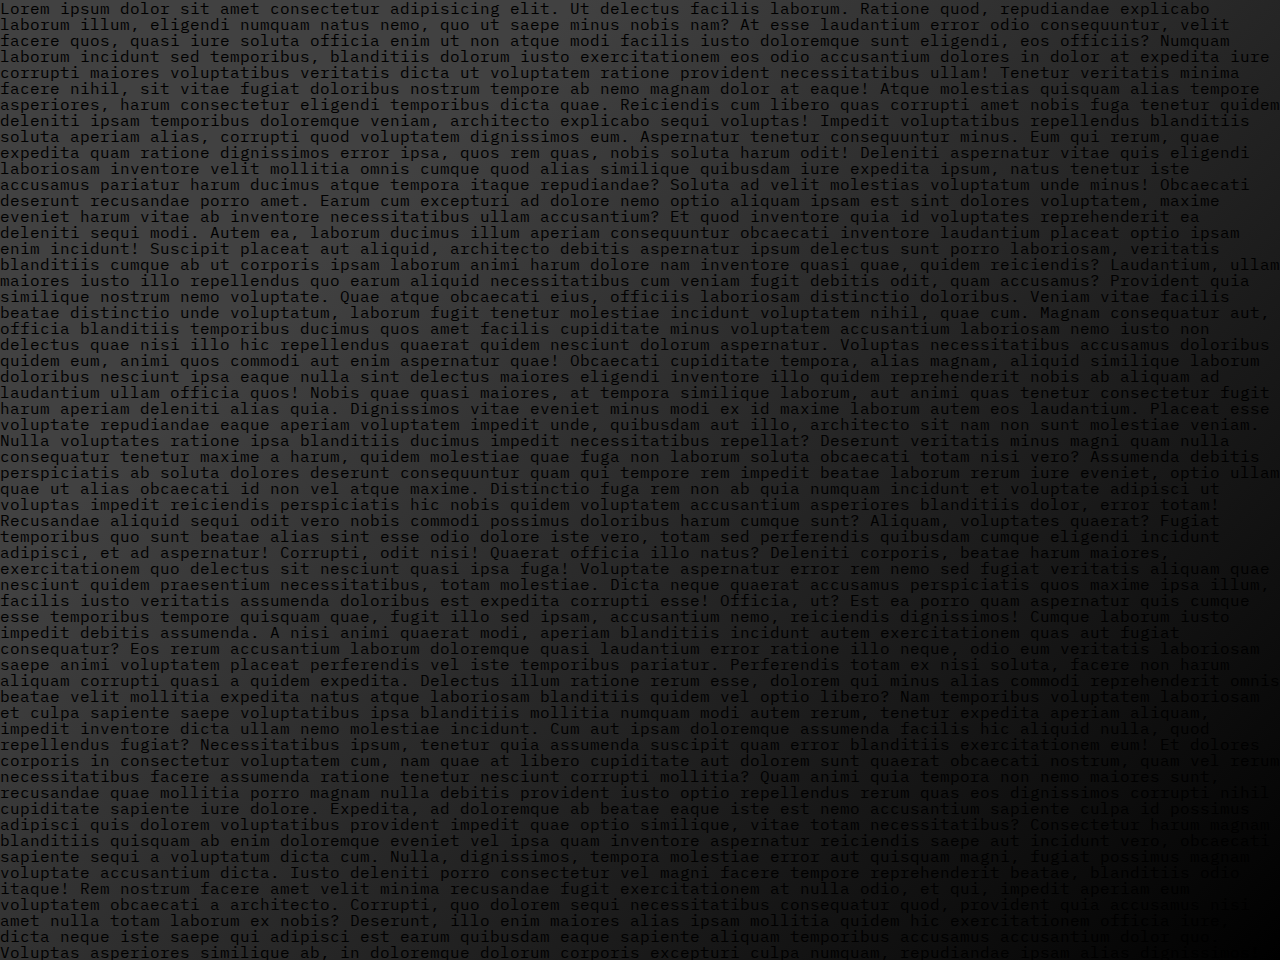
==== achivements.html @ c2c68e6d "com" ====
<!DOCTYPE html>
<html lang="ru">
	 <head>
	<title>Achivements</title>
	<meta charset="UTF-8">
	<meta name="format-detection" content="telephone=no">
	<link rel="stylesheet" href="css/style.min.css">
	<link rel="shortcut icon" href="favicon.ico">
	<!-- <meta name="robots" content="noindex, nofollow"> -->
	<!-- <meta name="viewport" content="width=device-width, initial-scale=1.0, maximum-scale=1.0, user-scalable=0"> -->
	<meta name="viewport" content="width=device-width, initial-scale=1.0">
</head>
	<body>
		<div class="wrapper">
			<header class="header">
	
</header>
			<main class="page">
                <h1 class="test">Lorem ipsum dolor sit amet consectetur adipisicing elit. Ut delectus facilis laborum. Ratione quod, repudiandae explicabo laborum illum, eligendi numquam natus nemo, quo ut saepe minus nobis nam? At esse laudantium error odio consequuntur, velit facere quos, quasi iure soluta officia enim ut non atque modi facilis iusto doloremque sunt eligendi, eos officiis? Numquam laborum incidunt sed temporibus, blanditiis dolorum iusto exercitationem eos odio accusantium dolores in dolor at expedita iure corrupti maiores voluptatibus veritatis dicta ut voluptatem ratione provident necessitatibus ullam! Tenetur veritatis minima facere nihil, sit vitae fugiat doloribus nostrum tempore ab nemo magnam dolor at eaque! Atque molestias quisquam alias tempore asperiores, harum consectetur eligendi temporibus dicta quae. Reiciendis cum libero quas corrupti amet nobis fuga tenetur quidem deleniti ipsam temporibus doloremque veniam, architecto explicabo sequi voluptas! Impedit voluptatibus repellendus blanditiis soluta aperiam alias, corrupti quod voluptatem dignissimos eum. Aspernatur tenetur consequuntur minus. Eum qui rerum, quae expedita quam ratione dignissimos error ipsa, quos rem quas, nobis soluta harum odit! Deleniti aspernatur vitae quis eligendi laboriosam inventore velit mollitia omnis cumque quod alias similique quibusdam iure expedita ipsum, natus tenetur iste accusamus pariatur harum ducimus atque tempora itaque repudiandae? Soluta ad velit molestias voluptatum unde minus! Obcaecati deserunt recusandae porro amet. Earum cum excepturi ad dolore nemo optio aliquam ipsam est sint dolores voluptatem, maxime eveniet harum vitae ab inventore necessitatibus ullam accusantium? Et quod inventore quia id voluptates reprehenderit ea deleniti sequi modi. Autem ea, laborum ducimus illum aperiam consequuntur obcaecati inventore laudantium placeat optio ipsam enim incidunt! Suscipit placeat aut aliquid, architecto debitis aspernatur ipsum delectus sunt porro laboriosam, veritatis blanditiis cumque ab ut corporis ipsam laborum animi harum dolore nam inventore quasi quae, quidem reiciendis? Laudantium, ullam maiores iusto illo repellendus quo earum aliquid necessitatibus cum veniam fugit debitis odit, quam accusamus? Provident quia similique nostrum nemo voluptate. Quae atque obcaecati eius, officiis laboriosam distinctio doloribus. Veniam vitae facilis beatae distinctio unde voluptatum, laborum fugit tenetur molestiae incidunt voluptatem nihil, quae cum. Magnam consequatur aut, officia blanditiis temporibus ducimus quos amet facilis cupiditate minus voluptatem accusantium laboriosam nemo iusto non delectus quae nisi illo hic repellendus quaerat quidem nesciunt dolorum aspernatur. Voluptas necessitatibus accusamus doloribus quidem eum, animi quos commodi aut enim aspernatur quae! Obcaecati cupiditate tempora, alias magnam, aliquid similique laborum doloribus nesciunt ipsa eaque nulla sint delectus maiores eligendi inventore illo quidem reprehenderit nobis ab aliquam ad laudantium ullam officia quos! Nobis quae quasi maiores, at tempora similique laborum, aut animi quas tenetur consectetur fugit harum aperiam deleniti alias quia. Dignissimos vitae eveniet minus modi ex id maxime laborum autem eos laudantium. Placeat esse voluptate repudiandae eaque aperiam voluptatem impedit unde, quibusdam aut illo, architecto sit nam non sunt molestiae veniam. Nulla voluptates ratione ipsa blanditiis ducimus impedit necessitatibus repellat? Deserunt veritatis minus magni quam nulla consequatur tenetur maxime a harum, quidem molestiae quae fuga non laborum soluta obcaecati totam nisi vero? Assumenda debitis perspiciatis ab soluta dolores deserunt consequuntur quam qui tempore rem impedit beatae laborum rerum iure eveniet, optio ullam quae ut alias obcaecati id non vel atque maxime. Distinctio fuga rem non ab quia numquam incidunt et voluptate adipisci ut voluptas impedit reiciendis perspiciatis hic nobis quidem voluptatem accusantium asperiores blanditiis dolor, error totam! Recusandae aliquid sequi odit vero nobis commodi possimus doloribus harum cumque sunt? Aliquam, voluptates quaerat? Fugiat temporibus quo sunt beatae alias sint esse odio dolore iste vero, totam sed perferendis quibusdam cumque eligendi incidunt adipisci, et ad aspernatur! Corrupti, odit nisi! Quaerat officia illo natus? Deleniti corporis, beatae harum maiores, exercitationem quo delectus sit nesciunt quasi ipsa fuga! Voluptate aspernatur error rem nemo sed fugiat veritatis aliquam quae nesciunt quidem praesentium necessitatibus, totam molestiae. Dicta neque quaerat accusamus perspiciatis quos maxime ipsa illum, facilis iusto veritatis assumenda doloribus est expedita corrupti esse! Officia, ut? Est ea porro quam aspernatur quis cumque esse temporibus tempore quisquam quae, fugit illo sed ipsam, accusantium nemo, reiciendis dignissimos! Cumque laborum iusto impedit debitis assumenda. A nisi animi quaerat modi, aperiam blanditiis incidunt autem exercitationem quas aut fugiat consequatur? Eos rerum accusantium laborum doloremque quasi laudantium error ratione illo neque, odio eum veritatis laboriosam saepe animi voluptatem placeat perferendis vel iste temporibus pariatur. Perferendis totam ex nisi soluta, facere non harum aliquam corrupti quasi a quidem expedita. Delectus illum ratione rerum esse, dolorem qui minus alias commodi reprehenderit omnis beatae velit mollitia expedita natus atque laboriosam blanditiis quidem vel optio libero? Nam temporibus voluptatem laboriosam et culpa sapiente saepe voluptatibus ipsa blanditiis mollitia numquam modi autem rerum, tenetur expedita aperiam aliquam, impedit inventore dicta ullam nemo molestiae incidunt. Cum aut ipsam doloremque assumenda facilis hic aliquid nulla, quod repellendus fugiat? Necessitatibus ipsum, tenetur quia assumenda suscipit quam error blanditiis exercitationem eum! Et dolores corporis in consectetur voluptatem cum, nam quae at libero cupiditate aut dolorem sunt quaerat obcaecati nostrum, quam vel rerum necessitatibus facere assumenda ratione tenetur nesciunt corrupti mollitia? Quam animi quia tempora non nemo maiores sunt, recusandae quae mollitia porro magnam nulla debitis provident iusto optio repellendus rerum quas eos dignissimos corrupti nihil cupiditate sapiente iure dolore. Expedita, ad doloremque ab beatae eaque iste est nemo accusantium sapiente culpa id possimus adipisci quis dolorem voluptatibus provident impedit quae optio similique, vitae totam necessitatibus? Consectetur harum magnam blanditiis quisquam ab enim doloremque eveniet vel ipsa quam inventore aspernatur reiciendis saepe aut incidunt vero, obcaecati sapiente sequi a voluptatum dicta cum. Nulla, dignissimos, tempora molestiae error aut quisquam magni, fugiat possimus magnam voluptate accusantium dicta. Iusto deleniti porro consectetur vel magni facere tempore reprehenderit beatae, blanditiis odio itaque! Rem nostrum facere amet velit minima recusandae fugit exercitationem at nulla odio, et qui, impedit aperiam eum voluptatem obcaecati a architecto. Corrupti, quo dolorem sequi necessitatibus consequatur quod, provident quia accusamus nisi amet nulla totam laborum ex nobis? Deserunt, illo enim maiores alias ipsam mollitia quidem hic exercitationem officia iure, dicta neque iste saepe qui adipisci est earum quibusdam eaque sapiente aliquam temporibus accusamus accusantium dolor quo. Voluptas asperiores similique ab, in doloremque dolorum corporis excepturi culpa numquam, repudiandae ipsam alias dignissimos!</h1>
        	</main>
			<footer class="footer">
	<div class="container">
		
	</div>
</footer>
		</div>
		<div class="popup popup_popup">
	<div class="popup__content">
		<div class="popup__body">
			<div class="popup__close"></div>
		</div>
	</div>
</div>
<div class="popup popup_massagename-message">
	<div class="popup__content">
		<div class="popup__body">
			<div class="popup__close"></div>
		</div>
	</div>
</div>
<div class="popup popup_video">
	<div class="popup__content">
		<div class="popup__body">
			<div class="popup__close popup__close_video"></div>
			<div class="popup__video _video"></div>
		</div>
	</div>
</div>

		<!-- Swiper -->
<!-- <script src="https://unpkg.com/swiper/swiper-bundle.min.js"></script> -->
<script src="js/vendors.min.js"></script>
<script src="js/app.min.js"></script>
	</body>
</html>
---- css/style.min.css ----
@charset "UTF-8";
@import url("https://fonts.googleapis.com/css2?family=IBM+Plex+Mono:ital,wght@0,100;0,300;0,700;1,100;1,300&display=swap");
* {
  padding: 0px;
  margin: 0px;
  border: 0px;
}

*,
*:before,
*:after {
  -moz-box-sizing: border-box;
  -webkit-box-sizing: border-box;
  box-sizing: border-box;
}

aside,
nav,
footer,
header,
section {
  display: block;
}

html {
  font-size: 16px;
}

html,
body {
  height: 100%;
  min-width: 320px;
}

body {
  line-height: 1;
  font-family: "IBM Plex Mono", monospace;
  -ms-text-size-adjust: 100%;
  -moz-text-size-adjust: 100%;
  -webkit-text-size-adjust: 100%;
}

input,
button,
textarea {
  font-family: "IBM Plex Mono", monospace;
  font-size: inherit;
}

input::-ms-clear {
  display: none;
}

button {
  cursor: pointer;
  background-color: inherit;
}

button::-moz-focus-inner {
  padding: 0;
  border: 0;
}

a,
a:visited {
  text-decoration: none;
}

a:hover {
  text-decoration: none;
}

ul li {
  list-style: none;
}

img {
  vertical-align: top;
}

h1,
h2,
h3,
h4,
h5,
h6 {
  font-weight: inherit;
  font-size: inherit;
}

/*
&::-webkit-scrollbar {
	display: none;
}
*/
body {
  color: #000;
}
body._lock {
  overflow: hidden;
}

.wrapper {
  min-height: 100%;
  overflow: hidden;
}
.container {
  max-width: 1130px;
  padding: 0 15px;
  margin: 0px auto;
}

.btn {
  display: flex;
  padding: 0px 0px;
}
.btn_g {
  color: #E5E5E5;
}
.btn._fw {
  width: 100%;
}

.select {
  position: relative;
}
.select__item {
  position: relative;
}
.select__title {
  color: #000;
  border: 1px solid #d9d9d9;
  background-color: #fff;
  cursor: pointer;
  border-radius: 4px;
}
@media (max-width: 991.98px) {
  .select__title {
    font-size: 18px;
  }
}
.select__value {
  display: flex;
  font-size: 14px;
  height: 30px;
  padding: 0px 15px;
  align-items: center;
  justify-content: space-between;
  flex-direction: row-reverse;
}
.select__value span {
  height: 1em;
  overflow: hidden;
  display: -webkit-box;
  -webkit-line-clamp: 1;
  -webkit-box-orient: vertical;
}
.select__value:before {
  content: "";
  display: inline-block;
  transition: all 0.3s ease 0s;
  width: 11px;
  height: 7px;
  background: url("../img/icons/select.svg") center/100% no-repeat;
}
.select__input {
  width: 100%;
  background-color: transparent;
  height: 100%;
}
.select__options {
  color: #000;
  position: absolute;
  top: 29px;
  border-radius: 0 0 4px 4px;
  min-width: 100%;
  left: 0;
  background-color: #fff;
  border-top: 0;
  border: 1px solid #d9d9d9;
  border-top: 0;
  font-size: 14px;
  padding: 10px 0px 5px 0px;
}
@media (max-width: 991.98px) {
  .select__options {
    font-size: 18px;
  }
}
.select__option {
  cursor: pointer;
  padding: 5px 15px;
  margin: 0px 0px 0px 0px;
}
@media (min-width: 992px) {
  .select__option:hover {
    background: #d9d9d9;
  }
}
.select._active {
  z-index: 5;
}
.select._active .select__value:before {
  transform: rotate(-180deg);
}
.select._active .select__options {
  display: block;
}

input[type=text],
input[type=email],
input[type=tel],
textarea {
  -webkit-appearance: none;
  -moz-appearance: none;
  appearance: none;
}
input[type=text]:focus,
input[type=email]:focus,
input[type=tel]:focus,
textarea:focus {
  outline: none;
}

.input {
  border-radius: 0 !important;
  width: 100%;
  display: block;
  padding: 0px 20px;
}
textarea.input {
  resize: none;
  padding: 0px 0px;
}

.checkbox {
  position: relative;
}
.checkbox__input {
  position: absolute;
  width: 0;
  height: 0;
  opacity: 0;
  visibility: hidden;
}
.checkbox__input:checked + .checkbox__text:before {
  background: #fff url("../img/icons/check.svg") center no-repeat;
}
.checkbox__text {
  display: inline-flex;
  align-items: center;
  position: relative;
  font-size: 16px;
  color: #ffffff;
  letter-spacing: -0.3px;
  line-height: 1.25;
  cursor: pointer;
}
.checkbox__text:before {
  content: "";
  align-self: flex-start;
  margin: 0px 14px 0px 0px;
  flex: 0 0 20px;
  left: 0;
  top: 0;
  width: 20px;
  height: 18px;
  background: #fff;
  border: 1px solid #a7a9ac;
}
.checkbox a {
  color: #fff;
  text-decoration: underline;
}
@media (min-width: 992px) {
  .checkbox a:hover {
    text-decoration: none;
  }
}
.checkbox._error .checkbox__text:before {
  border: 1px solid #ee1212;
}

.options {
  display: flex;
  flex-direction: column;
  align-items: flex-start;
}
.options__item {
  position: relative;
  cursor: pointer;
}
.options__input {
  position: absolute;
  width: 0;
  height: 0;
  opacity: 0;
  left: 0;
  top: 0;
  visibility: hidden;
}
.options__input:checked + .options__text:after {
  transform: scale(1);
}
.options__text {
  display: inline-flex;
  align-items: center;
  position: relative;
  font-size: 16px;
  color: #ffffff;
  letter-spacing: -0.3px;
  line-height: 1.25;
}
.options__text:before {
  content: "";
  align-self: flex-start;
  margin: 0px 14px 0px 0px;
  flex: 0 0 20px;
  left: 0;
  top: 0;
  border-radius: 50%;
  width: 20px;
  height: 18px;
  background: #fff;
  border: 1px solid #a7a9ac;
}
.options__text:after {
  content: "";
  transition: all 0.3s ease 0s;
  transform: scale(0);
  width: 10px;
  height: 10px;
  border-radius: 50%;
  background-color: #77243a;
  position: absolute;
  left: 5px;
  top: 4px;
}

.rating {
  display: flex;
  align-items: flex-end;
  font-size: 40px;
  line-height: 0.75;
  transition: opacity 0.3s ease 0s;
}

.rating.rating_sending {
  opacity: 0.2;
}

.rating.rating_set .rating__active,
.rating.rating_set .rating__item {
  cursor: pointer;
}

.rating__body {
  position: relative;
}

.rating__body::before {
  content: "★★★★★";
  display: block;
}

.rating__active {
  position: absolute;
  width: 0%;
  height: 100%;
  top: 0;
  left: 0;
  overflow: hidden;
}

.rating__active::before {
  content: "★★★★★";
  position: absolute;
  width: 100%;
  height: 100%;
  top: 0;
  left: 0;
  color: #ffd300;
}

.rating__items {
  display: flex;
  position: absolute;
  width: 100%;
  height: 100%;
  top: 0;
  left: 0;
}

.rating__item {
  flex: 0 0 20%;
  height: 100%;
  opacity: 0;
}

.rating__value {
  font-size: 50%;
  line-height: 1;
  padding: 0px 0px 0px 10px;
}

.quantity {
  width: 88px;
  height: 40px;
  display: flex;
  border: 1px solid rgba(166, 166, 166, 0.45);
}
.quantity__button {
  flex: 0 0 30px;
  position: relative;
  cursor: pointer;
}
.quantity__button::before, .quantity__button::after {
  content: "";
  position: absolute;
  top: 50%;
  left: 50%;
  transition: all 0.3s ease 0s;
  margin: 0px 0px 0px -4.5px;
  background-color: #a6a6a6;
  width: 9px;
  height: 1px;
}
@media (min-width: 991.98px) {
  .quantity__button:hover::before, .quantity__button:hover::after {
    background-color: rgba(0, 0, 0, 0.5);
  }
}
.quantity__button_plus::before {
  transform: rotate(-90deg);
}
.quantity__input {
  flex: 1 1 auto;
}
.quantity__input input {
  height: 100%;
  color: #a6a6a6;
  font-size: 12px;
  width: 100%;
  text-align: center;
}

.row:after {
  display: block;
  content: "";
  clear: both;
}

.rub:after {
  content: "₽";
}

ol.counter {
  list-style-type: none;
  counter-reset: item;
}
ol.counter li {
  position: relative;
  padding: 0px 0px 0px 45px;
}
ol.counter li:before {
  counter-increment: item;
  content: counter(item);
  position: absolute;
  left: 0;
  top: 0;
  color: #818181;
  font-size: 14px;
  font-weight: 700;
  text-align: center;
  line-height: 26px;
  border-radius: 50%;
  width: 28px;
  height: 28px;
  border: 1px solid #4274bb;
}

.ellipsis {
  display: block;
  overflow: hidden;
  width: 100%;
  white-space: nowrap;
  text-overflow: ellipsis;
}

.es {
  overflow: hidden;
  white-space: nowrap;
  text-overflow: ellipsis;
}

.table {
  display: table;
  font-size: 0;
  width: 100%;
}

.trow {
  display: table-row;
}

.cell {
  display: table-cell;
}
.cell.full {
  width: 100%;
}

._ibg {
  position: relative;
}
._ibg img {
  position: absolute;
  width: 100%;
  height: 100%;
  top: 0;
  left: 0;
  object-fit: cover;
}

body.ie ._ibg {
  background-position: center;
  background-size: cover;
  background-repeat: no-repeat;
}
body.ie ._ibg img {
  width: 0;
  height: 0;
  opacity: 0;
  visibility: hidden;
}

._video {
  position: relative;
  overflow: hidden;
  height: 0;
  padding-bottom: 56.25%;
}
._video video,
._video iframe,
._video object,
._video embed {
  position: absolute;
  top: 0;
  left: 0;
  width: 100%;
  height: 100%;
}

.videobg video,
.videobg iframe,
.videobg object,
.videobg embed {
  position: fixed;
  top: 50%;
  left: 50%;
  min-width: 100%;
  min-height: 100%;
  width: auto;
  height: auto;
  z-index: -100;
  transform: translateX(-50%) translateY(-50%);
  background-size: cover;
}

._more-content {
  transition: all 0.3s ease 0s;
  overflow: hidden;
}

._more-link {
  cursor: pointer;
}
._more-link span {
  font-style: normal;
}
._more-link span:first-child {
  display: block;
}
._more-link span:last-child {
  display: none;
}
._more-link._active span {
  font-style: normal;
}
._more-link._active span:first-child {
  display: none;
}
._more-link._active span:last-child {
  display: block;
}

#map {
  background: url("../img/icons/loading.gif") center/50px no-repeat;
}

._swiper {
  overflow: hidden;
}
._swiper .swiper-wrapper {
  width: 100%;
  height: 100%;
  box-sizing: content-box;
  display: flex;
  position: relative;
}
._swiper.swiper-container-vertical .swiper-wrapper {
  flex-direction: column;
}
._swiper.swiper-container-autoheight .swiper-wrapper {
  align-items: flex-start;
}

.swiper-container-initialized .swiper-slide {
  flex-shrink: 0;
}

.swiper-container-android .swiper-slide,
.swiper-container-android .swiper-wrapper {
  transform: translate3d(0px, 0, 0);
}

.swiper-button-lock {
  display: none !important;
}

._tabs-block {
  display: none;
}
._tabs-block._active {
  display: block;
}

.mirror {
  transform: scale(-1, 1);
}

.nicescroll-rails {
  z-index: 1000 !important;
}

._custom-scroll {
  position: fixed;
  right: 0;
  top: 0;
  width: 3px;
  height: 100%;
  z-index: 1000;
}
._custom-scroll__line {
  background-color: rgba(0, 0, 0, 0.5);
  border-radius: 3px 0 0 3px;
  position: relative;
  left: 0;
  top: 0;
  width: 100%;
}

.popup {
  -webkit-overflow-scrolling: touch;
  z-index: 100;
  padding: 30px 10px;
  position: fixed;
  top: 0px;
  left: 0;
  width: 100%;
  height: 100%;
  transition: visibility 0.8s ease 0s;
  visibility: hidden;
}
.popup::before {
  content: "";
  background-color: rgba(0, 0, 0, 0.9);
  position: fixed;
  width: 100%;
  height: 100%;
  top: 0;
  left: 0;
  opacity: 0;
  transition: opacity 0.8s ease 0s;
}
.popup.show {
  visibility: visible;
  overflow: auto;
}
.popup.show::before {
  opacity: 1;
}
.popup.show .popup__body {
  transform: scale(1);
}
.popup._active {
  overflow: auto;
  visibility: visible;
}
.popup._active::before {
  opacity: 1;
}
.popup._active .popup__body {
  transition: all 0.3s ease 0.2s;
  transform: scale(1);
}
.popup__content {
  display: flex;
  flex-direction: column;
  align-items: center;
  min-height: 100%;
  flex: 1 1 auto;
  width: 100%;
  display: flex;
  justify-content: center;
  align-items: center;
}
.popup__body {
  transform: scale(0);
  transition: all 0.3s ease 0s;
  background-color: #fff;
  padding: 50px;
  width: 100%;
  max-width: 800px;
}
.popup__close {
  width: 15px;
  height: 15px;
  position: absolute;
  top: 0px;
  right: 0px;
  cursor: pointer;
  z-index: 30;
  background: url("../img/icons/close.svg") 0 0 no-repeat;
}

/*
//Burger
.icon-menu {
	display: none;
	@media (max-width: $md3+px) {
		display: block;
		position: absolute;
		top: 18px;
		right: 10px;
		width: 30px;
		height: 18px;
		cursor: pointer;
		z-index: 5;
		span {
			transition: all 0.3s ease 0s;
			top: calc(50% - 1px);
			left: 0px;
			position: absolute;
			width: 100%;
			height: 2px;
			background-color: #000;
			&:first-child {
				top: 0px;
			}
			&:last-child {
				top: auto;
				bottom: 0px;
			}
		}
		&._active {
			span {
				transform: scale(0);
				&:first-child {
					transform: rotate(-45deg);
					top: calc(50% - 1px);
				}
				&:last-child {
					transform: rotate(45deg);
					bottom: calc(50% - 1px);
				}
			}
		}
	}
}
*/
.page {
  background-color: #000000;
  background-image: linear-gradient(315deg, #000000 0%, #414141 74%);
}

* {
  margin: 0;
  padding: 0;
}

.list {
  color: #E5E5E5;
  margin-bottom: 10px;
  width: 220px;
  height: 62px;
  display: flex;
  justify-content: space-around;
  align-items: center;
  font-size: 1.1rem;
  background: #000000;
  letter-spacing: 0.1rem;
  border: 1px solid #E5E5E5;
  transform: scale(1);
  transition: all 0.2s;
}

.list:hover {
  background: #535353;
  transform: scale(1.05);
  color: #E5E5E5;
}

.navigation__body {
  text-align: center;
  display: flex;
  justify-content: center;
  align-items: center;
  flex-direction: column;
  width: 100%;
  height: 100vh;
}
.navigation__row {
  display: -webkit-inline-box;
  display: -webkit-inline-flex;
  display: -moz-inline-flex;
  display: -ms-inline-flexbox;
  display: inline-flex;
  margin: 0 -15px;
}
.navigation__column {
  margin: 0 0 30px 0;
  flex: 0 1 33.333%;
  padding: 0 15px;
}
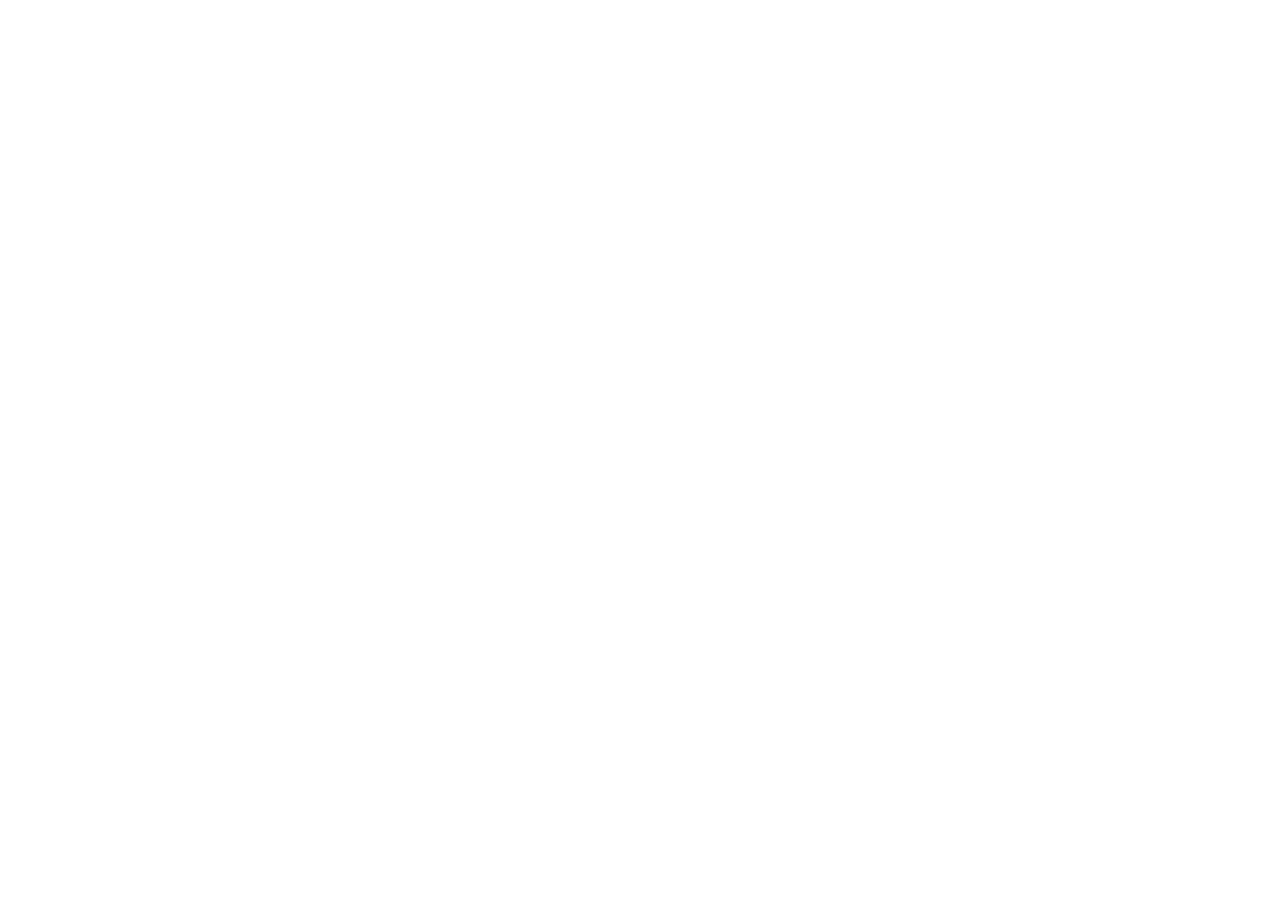
==== commit 15232dbb: "some changes" ====
--- a/achivements.html
+++ b/achivements.html
@@ -5,7 +5,13 @@
 	<meta charset="UTF-8">
 	<meta name="format-detection" content="telephone=no">
 	<link rel="stylesheet" href="css/style.min.css">
-	<link rel="shortcut icon" href="favicon.ico">
+	<link rel="apple-touch-icon" sizes="120x120" href="img/favicons/apple-touch-icon.png">
+    <link rel="icon" type="image/png" sizes="32x32" href="img/favicons/favicon-32x32.png">
+    <link rel="icon" type="image/png" sizes="16x16" href="img/favicons/favicon-16x16.png">
+    <link rel="manifest" href="img/favicons/site.webmanifest">
+    <link rel="mask-icon" href="img/favicons/safari-pinned-tab.svg" color="#5bbad5">
+    <meta name="msapplication-TileColor" content="#da532c">
+    <meta name="theme-color" content="#ffffff">
 	<!-- <meta name="robots" content="noindex, nofollow"> -->
 	<!-- <meta name="viewport" content="width=device-width, initial-scale=1.0, maximum-scale=1.0, user-scalable=0"> -->
 	<meta name="viewport" content="width=device-width, initial-scale=1.0">
@@ -16,7 +22,7 @@
 	
 </header>
 			<main class="page">
-                <h1 class="test">Lorem ipsum dolor sit amet consectetur adipisicing elit. Ut delectus facilis laborum. Ratione quod, repudiandae explicabo laborum illum, eligendi numquam natus nemo, quo ut saepe minus nobis nam? At esse laudantium error odio consequuntur, velit facere quos, quasi iure soluta officia enim ut non atque modi facilis iusto doloremque sunt eligendi, eos officiis? Numquam laborum incidunt sed temporibus, blanditiis dolorum iusto exercitationem eos odio accusantium dolores in dolor at expedita iure corrupti maiores voluptatibus veritatis dicta ut voluptatem ratione provident necessitatibus ullam! Tenetur veritatis minima facere nihil, sit vitae fugiat doloribus nostrum tempore ab nemo magnam dolor at eaque! Atque molestias quisquam alias tempore asperiores, harum consectetur eligendi temporibus dicta quae. Reiciendis cum libero quas corrupti amet nobis fuga tenetur quidem deleniti ipsam temporibus doloremque veniam, architecto explicabo sequi voluptas! Impedit voluptatibus repellendus blanditiis soluta aperiam alias, corrupti quod voluptatem dignissimos eum. Aspernatur tenetur consequuntur minus. Eum qui rerum, quae expedita quam ratione dignissimos error ipsa, quos rem quas, nobis soluta harum odit! Deleniti aspernatur vitae quis eligendi laboriosam inventore velit mollitia omnis cumque quod alias similique quibusdam iure expedita ipsum, natus tenetur iste accusamus pariatur harum ducimus atque tempora itaque repudiandae? Soluta ad velit molestias voluptatum unde minus! Obcaecati deserunt recusandae porro amet. Earum cum excepturi ad dolore nemo optio aliquam ipsam est sint dolores voluptatem, maxime eveniet harum vitae ab inventore necessitatibus ullam accusantium? Et quod inventore quia id voluptates reprehenderit ea deleniti sequi modi. Autem ea, laborum ducimus illum aperiam consequuntur obcaecati inventore laudantium placeat optio ipsam enim incidunt! Suscipit placeat aut aliquid, architecto debitis aspernatur ipsum delectus sunt porro laboriosam, veritatis blanditiis cumque ab ut corporis ipsam laborum animi harum dolore nam inventore quasi quae, quidem reiciendis? Laudantium, ullam maiores iusto illo repellendus quo earum aliquid necessitatibus cum veniam fugit debitis odit, quam accusamus? Provident quia similique nostrum nemo voluptate. Quae atque obcaecati eius, officiis laboriosam distinctio doloribus. Veniam vitae facilis beatae distinctio unde voluptatum, laborum fugit tenetur molestiae incidunt voluptatem nihil, quae cum. Magnam consequatur aut, officia blanditiis temporibus ducimus quos amet facilis cupiditate minus voluptatem accusantium laboriosam nemo iusto non delectus quae nisi illo hic repellendus quaerat quidem nesciunt dolorum aspernatur. Voluptas necessitatibus accusamus doloribus quidem eum, animi quos commodi aut enim aspernatur quae! Obcaecati cupiditate tempora, alias magnam, aliquid similique laborum doloribus nesciunt ipsa eaque nulla sint delectus maiores eligendi inventore illo quidem reprehenderit nobis ab aliquam ad laudantium ullam officia quos! Nobis quae quasi maiores, at tempora similique laborum, aut animi quas tenetur consectetur fugit harum aperiam deleniti alias quia. Dignissimos vitae eveniet minus modi ex id maxime laborum autem eos laudantium. Placeat esse voluptate repudiandae eaque aperiam voluptatem impedit unde, quibusdam aut illo, architecto sit nam non sunt molestiae veniam. Nulla voluptates ratione ipsa blanditiis ducimus impedit necessitatibus repellat? Deserunt veritatis minus magni quam nulla consequatur tenetur maxime a harum, quidem molestiae quae fuga non laborum soluta obcaecati totam nisi vero? Assumenda debitis perspiciatis ab soluta dolores deserunt consequuntur quam qui tempore rem impedit beatae laborum rerum iure eveniet, optio ullam quae ut alias obcaecati id non vel atque maxime. Distinctio fuga rem non ab quia numquam incidunt et voluptate adipisci ut voluptas impedit reiciendis perspiciatis hic nobis quidem voluptatem accusantium asperiores blanditiis dolor, error totam! Recusandae aliquid sequi odit vero nobis commodi possimus doloribus harum cumque sunt? Aliquam, voluptates quaerat? Fugiat temporibus quo sunt beatae alias sint esse odio dolore iste vero, totam sed perferendis quibusdam cumque eligendi incidunt adipisci, et ad aspernatur! Corrupti, odit nisi! Quaerat officia illo natus? Deleniti corporis, beatae harum maiores, exercitationem quo delectus sit nesciunt quasi ipsa fuga! Voluptate aspernatur error rem nemo sed fugiat veritatis aliquam quae nesciunt quidem praesentium necessitatibus, totam molestiae. Dicta neque quaerat accusamus perspiciatis quos maxime ipsa illum, facilis iusto veritatis assumenda doloribus est expedita corrupti esse! Officia, ut? Est ea porro quam aspernatur quis cumque esse temporibus tempore quisquam quae, fugit illo sed ipsam, accusantium nemo, reiciendis dignissimos! Cumque laborum iusto impedit debitis assumenda. A nisi animi quaerat modi, aperiam blanditiis incidunt autem exercitationem quas aut fugiat consequatur? Eos rerum accusantium laborum doloremque quasi laudantium error ratione illo neque, odio eum veritatis laboriosam saepe animi voluptatem placeat perferendis vel iste temporibus pariatur. Perferendis totam ex nisi soluta, facere non harum aliquam corrupti quasi a quidem expedita. Delectus illum ratione rerum esse, dolorem qui minus alias commodi reprehenderit omnis beatae velit mollitia expedita natus atque laboriosam blanditiis quidem vel optio libero? Nam temporibus voluptatem laboriosam et culpa sapiente saepe voluptatibus ipsa blanditiis mollitia numquam modi autem rerum, tenetur expedita aperiam aliquam, impedit inventore dicta ullam nemo molestiae incidunt. Cum aut ipsam doloremque assumenda facilis hic aliquid nulla, quod repellendus fugiat? Necessitatibus ipsum, tenetur quia assumenda suscipit quam error blanditiis exercitationem eum! Et dolores corporis in consectetur voluptatem cum, nam quae at libero cupiditate aut dolorem sunt quaerat obcaecati nostrum, quam vel rerum necessitatibus facere assumenda ratione tenetur nesciunt corrupti mollitia? Quam animi quia tempora non nemo maiores sunt, recusandae quae mollitia porro magnam nulla debitis provident iusto optio repellendus rerum quas eos dignissimos corrupti nihil cupiditate sapiente iure dolore. Expedita, ad doloremque ab beatae eaque iste est nemo accusantium sapiente culpa id possimus adipisci quis dolorem voluptatibus provident impedit quae optio similique, vitae totam necessitatibus? Consectetur harum magnam blanditiis quisquam ab enim doloremque eveniet vel ipsa quam inventore aspernatur reiciendis saepe aut incidunt vero, obcaecati sapiente sequi a voluptatum dicta cum. Nulla, dignissimos, tempora molestiae error aut quisquam magni, fugiat possimus magnam voluptate accusantium dicta. Iusto deleniti porro consectetur vel magni facere tempore reprehenderit beatae, blanditiis odio itaque! Rem nostrum facere amet velit minima recusandae fugit exercitationem at nulla odio, et qui, impedit aperiam eum voluptatem obcaecati a architecto. Corrupti, quo dolorem sequi necessitatibus consequatur quod, provident quia accusamus nisi amet nulla totam laborum ex nobis? Deserunt, illo enim maiores alias ipsam mollitia quidem hic exercitationem officia iure, dicta neque iste saepe qui adipisci est earum quibusdam eaque sapiente aliquam temporibus accusamus accusantium dolor quo. Voluptas asperiores similique ab, in doloremque dolorum corporis excepturi culpa numquam, repudiandae ipsam alias dignissimos!</h1>
+                
         	</main>
 			<footer class="footer">
 	<div class="container">
--- a/css/style.min.css
+++ b/css/style.min.css
@@ -782,8 +782,21 @@
 .page {
   background-color: #000000;
   background-image: linear-gradient(315deg, #000000 0%, #414141 74%);
-}
-
+  background-size: 200% 200%;
+  animation: gradient 10s ease infinite;
+}
+
+@keyframes gradient {
+  0% {
+    background-position: 0 50%;
+  }
+  50% {
+    background-position: 100% 50%;
+  }
+  100% {
+    background-position: 0 50%;
+  }
+}
 * {
   margin: 0;
   padding: 0;
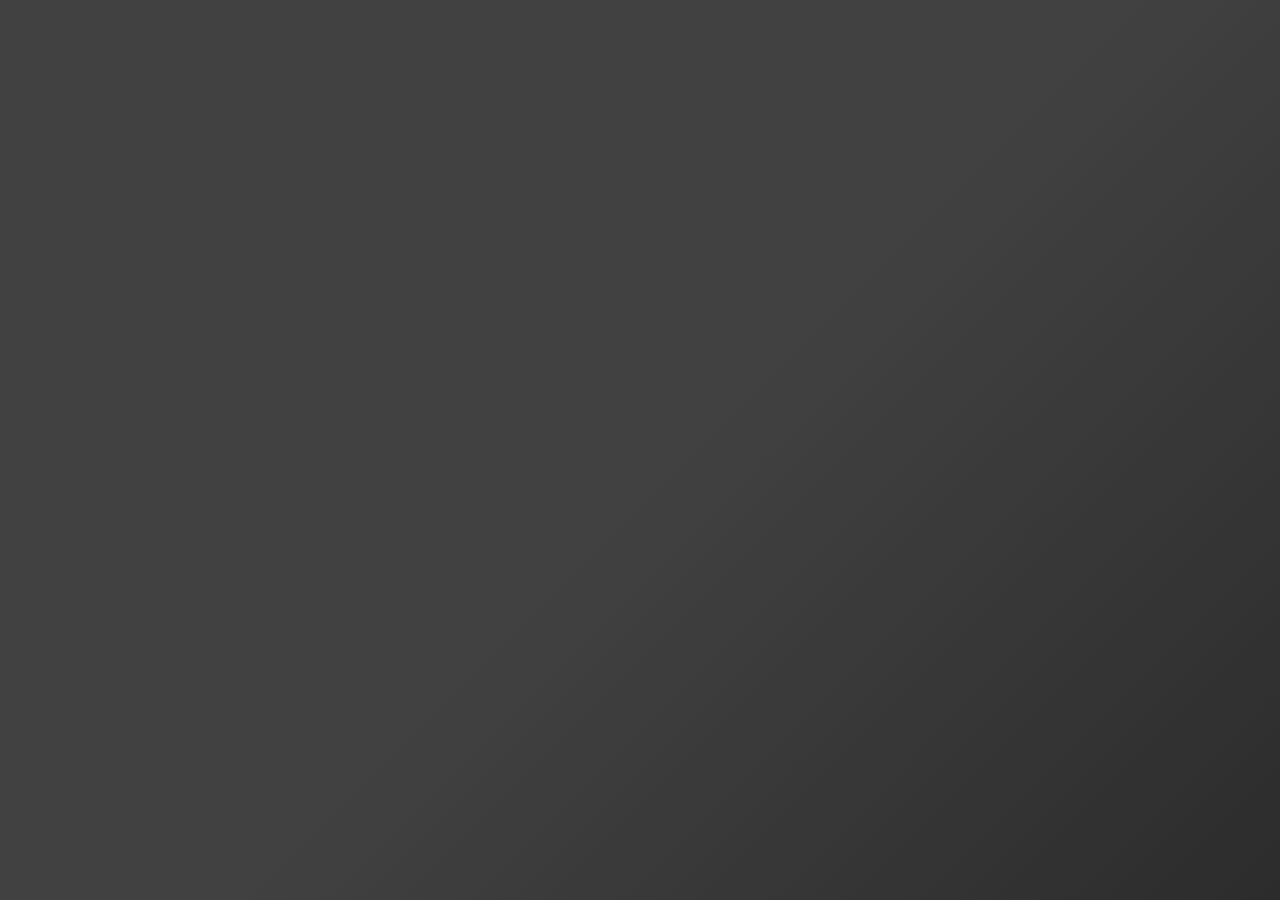
==== commit 8b4b57ab: "com" ====
--- a/achivements.html
+++ b/achivements.html
@@ -56,6 +56,9 @@
 		<!-- Swiper -->
 <!-- <script src="https://unpkg.com/swiper/swiper-bundle.min.js"></script> -->
 <script src="js/vendors.min.js"></script>
-<script src="js/app.min.js"></script>
+<script src="js/app.min.js"></script>
+<script src="js/vanilla-tilt.js"></script> 
+<script src="https://cdnjs.cloudflare.com/ajax/libs/tilt.js/1.2.1/tilt.jquery.min.js"></script>
+<script src="https://unpkg.com/tilt.js@1.2.1/dest/tilt.jquery.min.js"></script>
 	</body>
 </html>
--- a/css/style.min.css
+++ b/css/style.min.css
@@ -779,7 +779,7 @@
 	}
 }
 */
-.page {
+.wrapper {
   background-color: #000000;
   background-image: linear-gradient(315deg, #000000 0%, #414141 74%);
   background-size: 200% 200%;
@@ -797,11 +797,6 @@
     background-position: 0 50%;
   }
 }
-* {
-  margin: 0;
-  padding: 0;
-}
-
 .list {
   color: #E5E5E5;
   margin-bottom: 10px;
@@ -845,4 +840,102 @@
   margin: 0 0 30px 0;
   flex: 0 1 33.333%;
   padding: 0 15px;
+}
+
+.buttons {
+  padding: 50px 0 0 0;
+}
+
+.left {
+  border: 1px solid #fff;
+  border-radius: 50%;
+  padding: 10px 20px 15px 12px;
+}
+
+.right {
+  border: 1px solid #fff;
+  border-radius: 50%;
+  padding: 10px 12px 15px 20px;
+}
+
+.header-block__title {
+  display: inline-block;
+  font-size: 28px;
+  line-height: 2;
+  color: #fff;
+  border-radius: 12px;
+  background-color: #535353;
+  padding: 1px 20px;
+  -webkit-box-decoration-break: clone;
+}
+
+.button {
+  padding: 30px 0 0 0;
+  text-align: center;
+  max-width: 350px;
+  margin: 0 60px 0 60px;
+  box-shadow: 20px 20px 50px rgba(0, 0, 0, 0.5);
+  border-radius: 15px;
+  background: rgba(255, 255, 255, 0.1);
+  overflow: hidden;
+  justify-content: center;
+  align-items: center;
+  border-top: 1px solid rgba(255, 255, 255, 0.5);
+  border-left: 1px solid rgba(255, 255, 255, 0.5);
+  backdrop-filter: blur(5px);
+}
+
+.about {
+  padding: 40px 0 120px 0;
+}
+.about__body {
+  text-align: center;
+}
+.about__row {
+  display: -webkit-inline-box;
+  display: -webkit-inline-flex;
+  display: -moz-inline-flex;
+  display: -ms-inline-flexbox;
+  display: inline-flex;
+}
+.about__item {
+  padding: 30px 0 0 0;
+  text-align: center;
+  max-width: 350px;
+  margin: 0 60px 0 60px;
+  box-shadow: 20px 20px 50px rgba(0, 0, 0, 0.5);
+  border-radius: 15px;
+  background: rgba(255, 255, 255, 0.1);
+  overflow: hidden;
+  justify-content: center;
+  align-items: center;
+  border-top: 1px solid rgba(255, 255, 255, 0.5);
+  border-left: 1px solid rgba(255, 255, 255, 0.5);
+  backdrop-filter: blur(5px);
+}
+.about__icon {
+  width: 92px;
+  height: 92px;
+  display: -webkit-inline-box;
+  display: -webkit-inline-flex;
+  display: -moz-inline-flex;
+  display: -ms-inline-flexbox;
+  display: inline-flex;
+  align-items: center;
+  justify-content: center;
+  margin: 0 0 40px 0;
+}
+.about__title {
+  margin: 0 0 33px 0;
+  font-size: 22px;
+  text-transform: uppercase;
+  letter-spacing: 3.52;
+  color: #fff;
+}
+.about__text {
+  color: #fff;
+  font-size: 14px;
+  font-weight: 300;
+  line-height: 26px;
+  margin: 40px;
 }